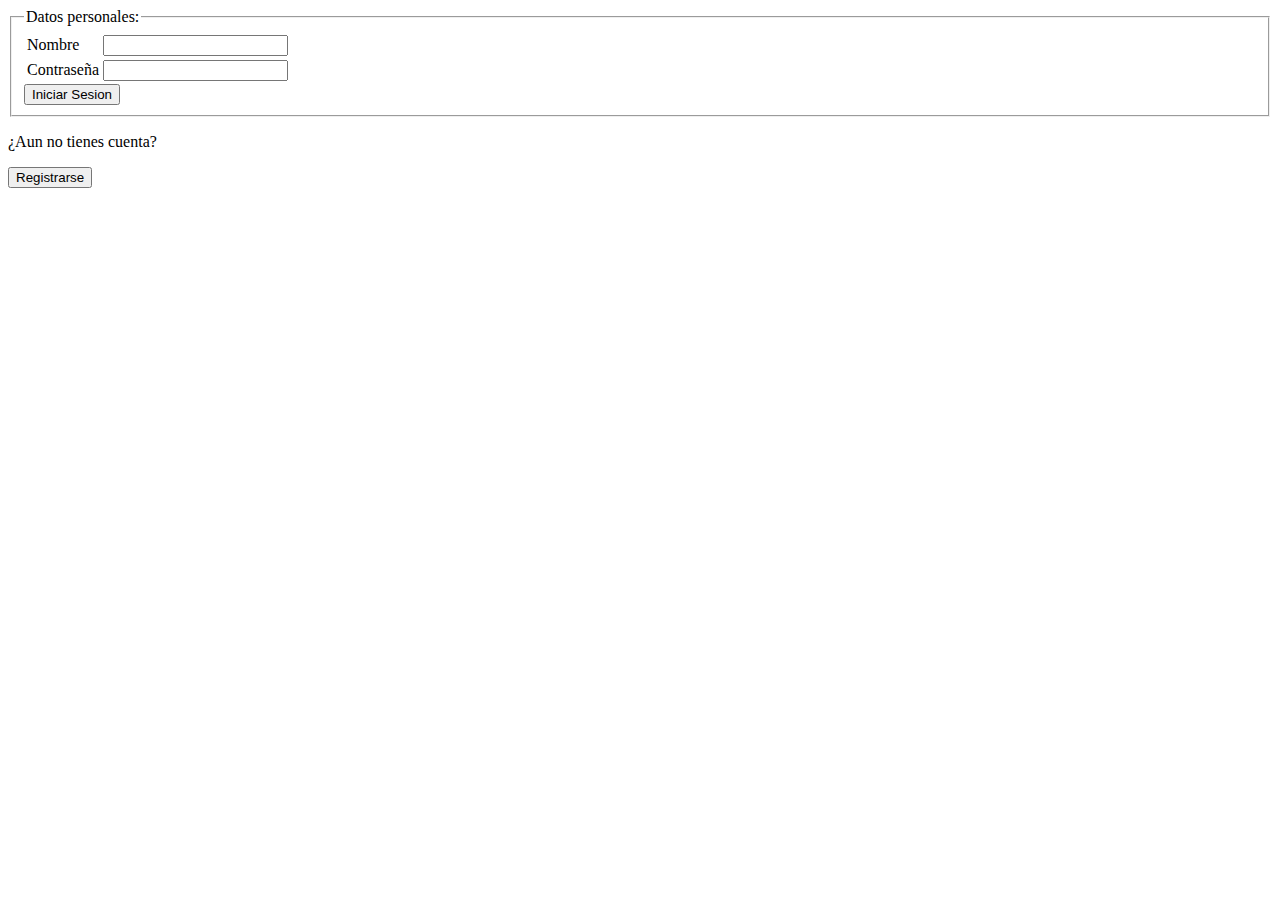
==== proyectoFinal/public/index.html @ e2c2d269 "v1 registro y login" ====
<!DOCTYPE html>

<html lang="es">
<head>
	<title>Acceso a la app elJuglar</title>
	<meta charset="utf-8">
</head>
<body>
	<form action="procesalogin.php" method="post">
		<fieldset>
			<legend>Datos personales: </legend>
			<table>
				<tr><td>Nombre</td><td><input type="text" name="usuario"></td></tr>
				<tr><td>Contraseña</td><td><input type="password" name="contrasenia"></td></tr>
				
			</table>
			<input type="submit" name="OK" value = "Iniciar Sesion">
			
		</fieldset>
	</form>
	<p>¿Aun no tienes cuenta?</p>
	<a href="registro.html"><button>Registrarse</button></a>
</body>
</html>
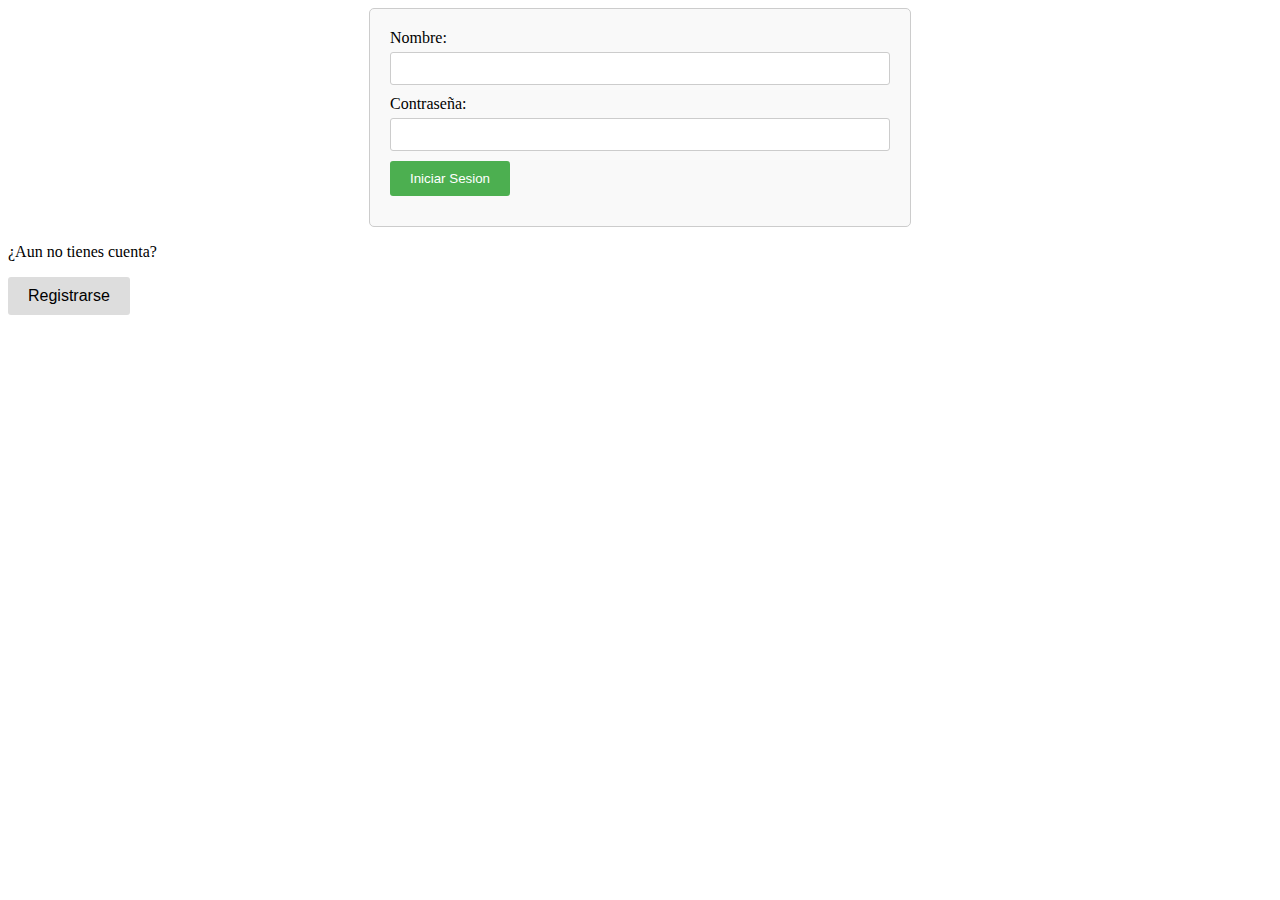
==== commit 20cbf806: "cambios css" ====
--- a/proyectoFinal/public/index.html
+++ b/proyectoFinal/public/index.html
@@ -1,12 +1,14 @@
 <!DOCTYPE html>
 
 <html lang="es">
-<head>
-	<title>Acceso a la app elJuglar</title>
-	<meta charset="utf-8">
-</head>
+	<head>
+		<title>Acceso a la app elJuglar</title>
+		<meta charset="utf-8">
+		<link rel="stylesheet" href="./css/index.css">
+	  </head>
+	  
 <body>
-	<form action="procesalogin.php" method="post">
+	<!-- <form action="./conexion/process/procesalogin.php" method="post">
 		<fieldset>
 			<legend>Datos personales: </legend>
 			<table>
@@ -16,9 +18,26 @@
 			</table>
 			<input type="submit" name="OK" value = "Iniciar Sesion">
 			
-		</fieldset>
-	</form>
+		</fieldset>  	
+	</form> -->
+	<form action="./conexion/process/procesalogin.php" method="post">
+		<div class="form-group">
+		  <label for="usuario">Nombre:</label>
+		  <input type="text" name="usuario" id="usuario">
+		</div>
+		<div class="form-group">
+		  <label for="contrasenia">Contraseña:</label>
+		  <input type="password" name="contrasenia" id="contrasenia">
+		</div>
+		<div class="form-group">
+		  <input type="submit" name="OK" value="Iniciar Sesion">
+		</div>
+	  </form>
+	  
 	<p>¿Aun no tienes cuenta?</p>
-	<a href="registro.html"><button>Registrarse</button></a>
+	<a href="./registro.html"><button>Registrarse</button></a>
+	
+
+
 </body>
-</html>+</html>	--- a/proyectoFinal/public/css/index.css
+++ b/proyectoFinal/public/css/index.css
@@ -0,0 +1,58 @@
+/* Estilos para el formulario */
+form {
+    max-width: 500px;
+    margin: 0 auto;
+    padding: 20px;
+    border: 1px solid #ccc;
+    border-radius: 5px;
+    background-color: #f9f9f9;
+  }
+  
+  .form-group {
+    margin-bottom: 10px;
+  }
+  
+  label {
+    display: block;
+    margin-bottom: 5px;
+  }
+  
+  input[type="text"],
+  input[type="password"] {
+    width: 100%;
+    padding: 8px;
+    border-radius: 3px;
+    border: 1px solid #ccc;
+    box-sizing: border-box;
+  }
+  
+  input[type="submit"] {
+    background-color: #4CAF50;
+    color: white;
+    padding: 10px 20px;
+    border: none;
+    border-radius: 3px;
+    cursor: pointer;
+  }
+  
+  input[type="submit"]:hover {
+    background-color: #3e8e41;
+  }
+  
+  a button {
+    background-color: #ddd;
+    border: none;
+    color: black;
+    padding: 10px 20px;
+    text-align: center;
+    text-decoration: none;
+    display: inline-block;
+    font-size: 16px;
+    border-radius: 3px;
+    cursor: pointer;
+  }
+  
+  a button:hover {
+    background-color: #bbb;
+  }
+  